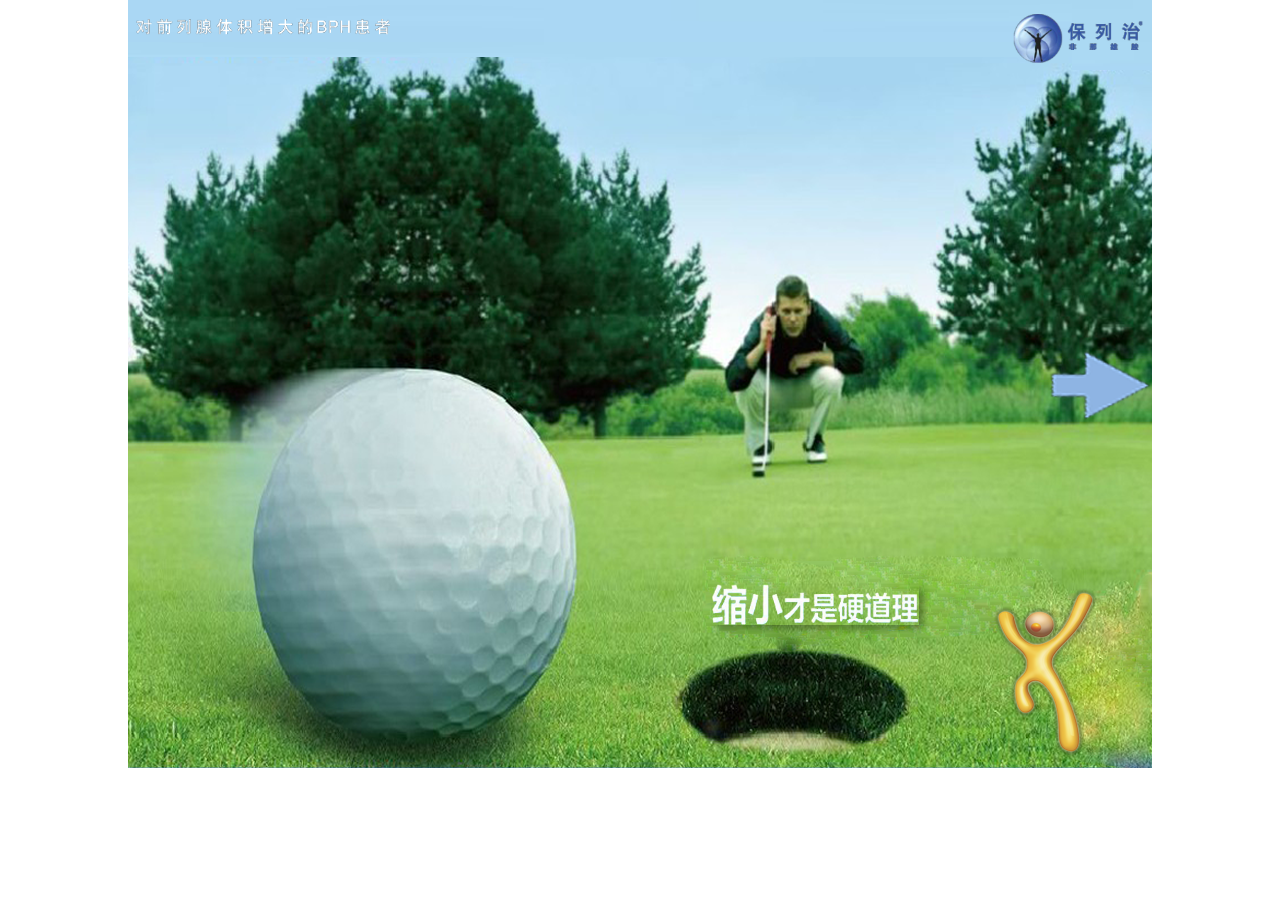
==== index.html @ 6a3b6000 "First pages commit" ====
<!DOCTYPE html>
<html>
<head>
<meta charset="UTF-8">
<meta name="viewport" content="initial-scale=1.0, maximum-scale=1.0">
<meta name="apple-mobile-web-app-capable" content="yes">
<meta name="apple-mobile-web-app-status-bar-style" content="black-translucent">
<title>Insert title here</title>
<script type="text/javascript" src="./js/jquery-1.7.1.js"></script>
<link rel="stylesheet" href="./css/index.css" />
</head>
<body>
<div class="all">
<!-- 	左上角图片 -->
	<div class="left_top_text">
		<img alt="" src="./image/L0/L0-4.png">
	</div>
<!--  右上角图片 -->
	<div class="right_top">
		<div class="left">
			<img alt="" src="./image/L0/L0-2.png">
		</div>
		<div class="right">
			<img alt="" src="./image/L0/L0-1.png">
		</div>
	</div>	
	<div class="right_bottom">
		<img alt="" src="./image/L0/L0-3.png">
	</div>
	<div class="right_arrow">
		<img alt="" src="./image/right_arrow.png" onclick="window.location='./b_h_p_page.html';">
	</div>
	<div class="bottom">
		<img alt="" src="./image/L0/L0-5.png">
	</div>
</div>


<script type="text/javascript">
$('.left').addClass('transition1');
$('.right_bottom').addClass('transition2');
$('.right_top').addClass('transition3');
$('.left_top_text').addClass('transition4');
$('.bottom').addClass('transition5');
</script>

</body>
</html>
---- css/index.css ----
@CHARSET "UTF-8";
html{
	background-color: white;
}
body{
	width: 1024px;
	height: 768px;
	max-width: 1024px;
	max-height: 768px;
	background-image: url("../image/L0/L0-bg.png");
	margin: 0px auto;
}
.all{
	position: absolute;
	width: 1024px;
	height: 768px;
	max-width: 1024px;
	max-height: 768px;
	margin: 0px auto;
}
.left_top_text{
	position: absolute;
	float: left;
	width: 300px;
	height: 54px;
	margin-left: -14px;
	top: -54px;
	left: -300px;
	opacity: 0.5;
}

.left_top_text img{
	width: 100%;
	height: 100%;
}
.transition4{
	opacity: 1;
	-webkit-transition-delay: 1s;
	-webkit-transition-duration: 1s;
	-webkit-transition-property: all;
	-webkit-transition-timing-function: ease-in-out;
	left: 0px;
	top: 0px;
}
.right_top{
	width: auto;
	height: 54px;
	float: right;
	position: absolute;
	top: -54px;
	left: 880px;
	opacity: 0.6;
}
.transition3{
	opacity: 1;
	-webkit-transition-delay: 0s;
	-webkit-transition-duration: 1s;
	-webkit-transition-property: all;
	-webkit-transition-timing-function: ease-in-out;
	left: 880px;
	top: 0px;
}
.right_top .left{
	width: 59px;
	height: 54px;
	position: absolute;
	left: 0px;
	top: 10px;
	
}
.right_top .left img{
	width: 100%;
	height: 100%;
}

.transition1{
	-webkit-transform: rotate(360deg);
	-webkit-transition-delay: 2s;
	-webkit-transition-duration: 2s;
	-webkit-transition-property: all;
	-webkit-transition-timing-function: ease-out;
}

.right_top .right{
	width: 84px;
	height: 54px;
	position: absolute;
	left: 59px;
	top: 10px;
}

.right_top .right img{
	width: 100%;
	height: 100%;
}

.right_bottom{
	position: absolute;
	left: 50px;
	top: 80px;
	opacity: 0;
	
}

.right_bottom img{
	
}

.transition2{
	
	-webkit-transition-delay: 0.5s;
	opacity: 1;
	-webkit-transition-duration: 1s;
	-webkit-transition-property: all;
	-webkit-transition-timing-function: ease-in-out;
	left: 850px;
	top: 580px;
}

.bottom{
	position: absolute;
	left: 560px;
	top: 680px;
	opacity: 0;
	width: 255px;
	height: 50px;
	
}
.bottom img{
	width: 100%;
	height: 100%;
	box-shadow: rgba(0, 0, 0, 0.31) 7px 6px 8px 0px;
	-webkit-transform: scale(0.3);
}
.transition5{
	-webkit-transform: scale(2.7);
	-webkit-transition-delay: 0.5s;
	opacity: 1;
	-webkit-transition-duration: 1s;
	-webkit-transition-property: all;
	-webkit-transition-timing-function: ease-in-out;
	left: 560px;
	top: 580px;
}
.right_arrow{
	position: absolute;
	left: 920px;
	top: 350px;
	opacity: 1;
	width: 104px;
	height: 70px;
}
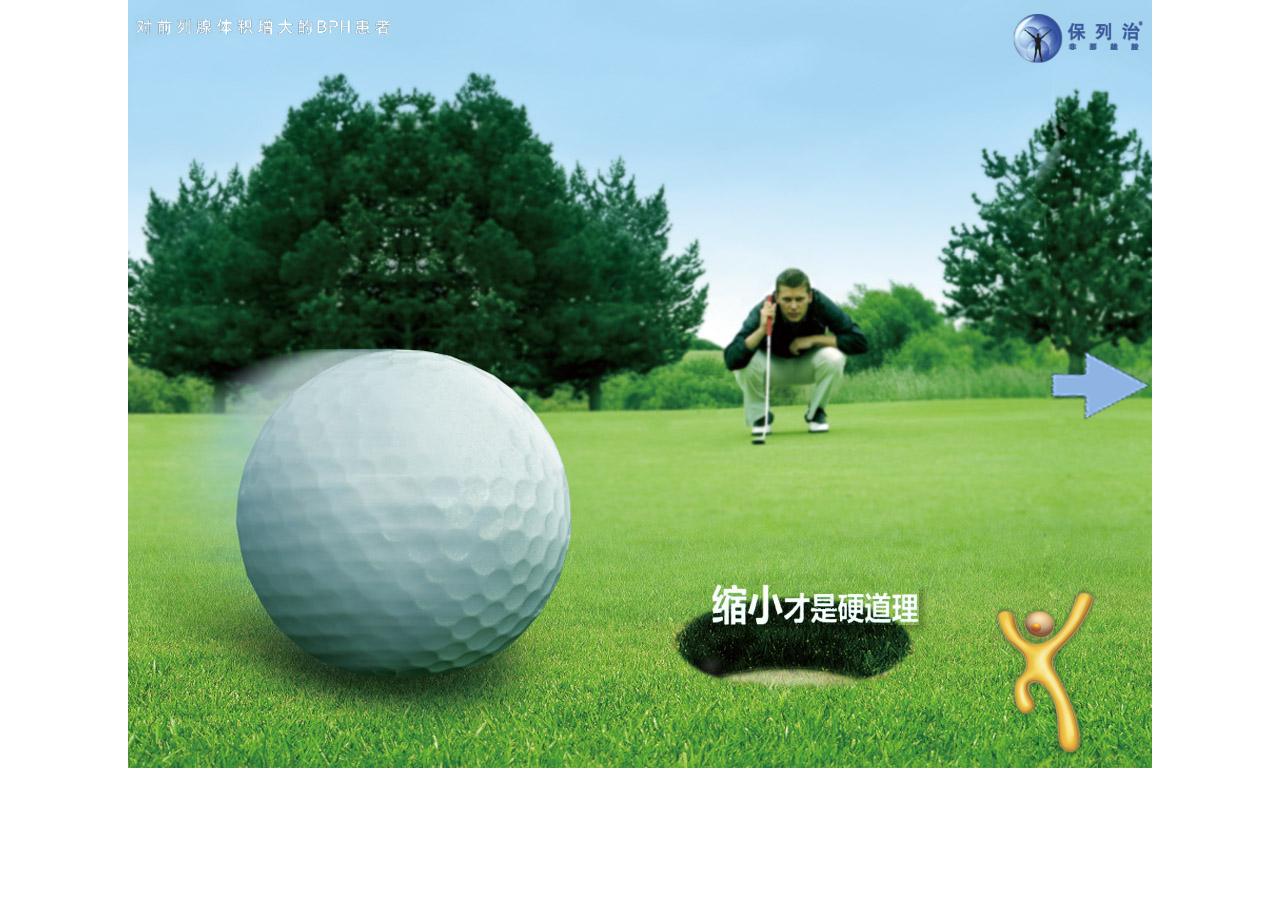
==== commit 709c12b8: "First pages commit" ====
--- a/index.html
+++ b/index.html
@@ -28,7 +28,7 @@
 		<img alt="" src="./image/L0/L0-3.png">
 	</div>
 	<div class="right_arrow">
-		<img alt="" src="./image/right_arrow.png" onclick="window.location='./b_h_p_page.html';">
+		<img alt="" src="./image/right_arrow.png" onclick="window.location='./course.html';">
 	</div>
 	<div class="bottom">
 		<img alt="" src="./image/L0/L0-5.png">
--- a/css/index.css
+++ b/css/index.css
@@ -7,7 +7,7 @@
 	height: 768px;
 	max-width: 1024px;
 	max-height: 768px;
-	background-image: url("../image/L0/L0-bg.png");
+	background-image: url("../image/L0/L0-bg.jpg");
 	margin: 0px auto;
 }
 .all{
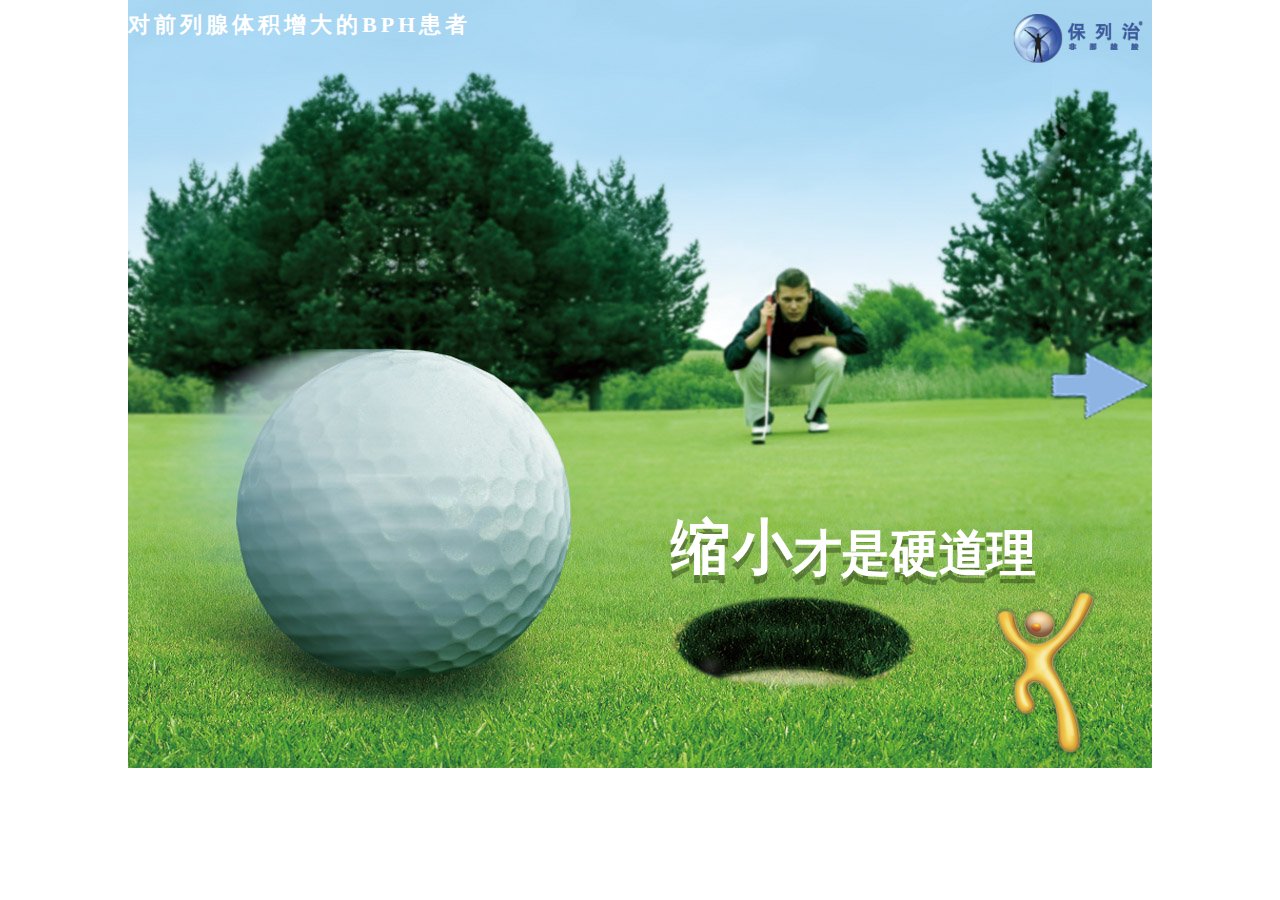
==== commit 5ee421bf: "First pages commit" ====
--- a/index.html
+++ b/index.html
@@ -13,7 +13,8 @@
 <div class="all">
 <!-- 	左上角图片 -->
 	<div class="left_top_text">
-		<img alt="" src="./image/L0/L0-4.png">
+<!-- 		<img alt="" src="./image/L0/L0-4.png"> -->
+		对前列腺体积增大的BPH患者
 	</div>
 <!--  右上角图片 -->
 	<div class="right_top">
@@ -31,7 +32,9 @@
 		<img alt="" src="./image/right_arrow.png" onclick="window.location='./course.html';">
 	</div>
 	<div class="bottom">
-		<img alt="" src="./image/L0/L0-5.png">
+<!-- 		<img alt="" src="./image/L0/L0-5.png"> -->
+		<div id="f_01">缩小</div>
+		<div id="f_02">才是硬道理</div>
 	</div>
 </div>
 
--- a/css/index.css
+++ b/css/index.css
@@ -21,12 +21,16 @@
 .left_top_text{
 	position: absolute;
 	float: left;
-	width: 300px;
+	width: 350px;
 	height: 54px;
-	margin-left: -14px;
+	margin-left: 0px;
 	top: -54px;
 	left: -300px;
 	opacity: 0.5;
+	font-size: 22px;
+	color: white;
+	font-weight: bolder; 
+	letter-spacing: 4px;
 }
 
 .left_top_text img{
@@ -40,7 +44,7 @@
 	-webkit-transition-property: all;
 	-webkit-transition-timing-function: ease-in-out;
 	left: 0px;
-	top: 0px;
+	top: 10px;
 }
 .right_top{
 	width: auto;
@@ -126,6 +130,26 @@
 	height: 50px;
 	
 }
+.bottom #f_01{
+	position: absolute;
+	left: 0px;
+	top: 0px;
+	font-size: 22px;
+	color: white;
+	font-weight: bolder; 
+	letter-spacing: 1px;
+	text-shadow: rgba(0, 0, 0, 0.32) 0px 3px 0px;
+}
+.bottom #f_02{
+	position: absolute;
+	left: 45px;
+	top: 5px;
+	font-size: 18px;
+	color: white;
+	font-weight: bolder; 
+	letter-spacing: 0px;
+	text-shadow: rgba(0, 0, 0, 0.32) 0px 3px 0px;
+}
 .bottom img{
 	width: 100%;
 	height: 100%;
@@ -139,8 +163,8 @@
 	-webkit-transition-duration: 1s;
 	-webkit-transition-property: all;
 	-webkit-transition-timing-function: ease-in-out;
-	left: 560px;
-	top: 580px;
+	left: 760px;
+	top: 550px;
 }
 .right_arrow{
 	position: absolute;
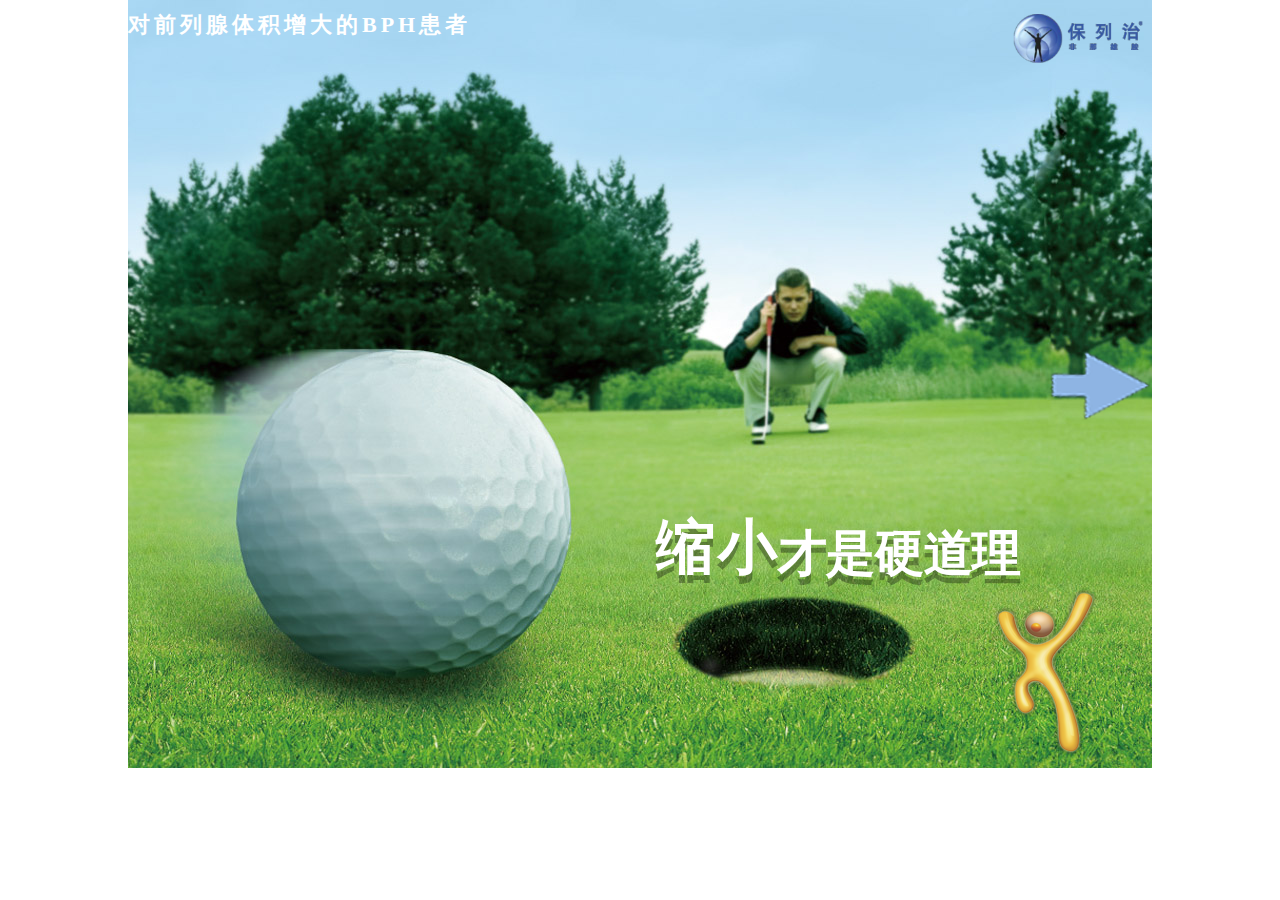
==== commit 3b9ad86a: "First pages commit" ====
--- a/index.html
+++ b/index.html
@@ -10,41 +10,31 @@
 <link rel="stylesheet" href="./css/index.css" />
 </head>
 <body>
-<div class="all">
-<!-- 	左上角图片 -->
-	<div class="left_top_text">
-<!-- 		<img alt="" src="./image/L0/L0-4.png"> -->
-		对前列腺体积增大的BPH患者
-	</div>
-<!--  右上角图片 -->
-	<div class="right_top">
-		<div class="left">
-			<img alt="" src="./image/L0/L0-2.png">
-		</div>
-		<div class="right">
-			<img alt="" src="./image/L0/L0-1.png">
-		</div>
-	</div>	
-	<div class="right_bottom">
-		<img alt="" src="./image/L0/L0-3.png">
-	</div>
-	<div class="right_arrow">
-		<img alt="" src="./image/right_arrow.png" onclick="window.location='./course.html';">
-	</div>
-	<div class="bottom">
-<!-- 		<img alt="" src="./image/L0/L0-5.png"> -->
-		<div id="f_01">缩小</div>
-		<div id="f_02">才是硬道理</div>
-	</div>
+<div class="all_page">
+	
 </div>
 
+<script type="text/javascript">
+$('.all_page').empty();
+$('.all_page').load('./first.html');
 
-<script type="text/javascript">
-$('.left').addClass('transition1');
-$('.right_bottom').addClass('transition2');
-$('.right_top').addClass('transition3');
-$('.left_top_text').addClass('transition4');
-$('.bottom').addClass('transition5');
+function load_first(){
+	$('.all_page').empty();
+	$('.all_page').load('./first.html');
+}
+function load_course(){
+	$('.all_page').empty();
+	$('.all_page').load('./course.html');
+}
+function load_bhp(){
+	$('.all_page').empty();
+	$('.all_page').load('./b_h_p_page.html');
+}
+function load_disease_incidence(){
+	$('.all_page').empty();
+	$('.all_page').load('./disease_incidence.html');
+}
+
 </script>
 
 </body>
--- a/css/index.css
+++ b/css/index.css
@@ -7,10 +7,9 @@
 	height: 768px;
 	max-width: 1024px;
 	max-height: 768px;
-	background-image: url("../image/L0/L0-bg.jpg");
 	margin: 0px auto;
 }
-.all{
+.all_page{
 	position: absolute;
 	width: 1024px;
 	height: 768px;
@@ -18,161 +17,5 @@
 	max-height: 768px;
 	margin: 0px auto;
 }
-.left_top_text{
-	position: absolute;
-	float: left;
-	width: 350px;
-	height: 54px;
-	margin-left: 0px;
-	top: -54px;
-	left: -300px;
-	opacity: 0.5;
-	font-size: 22px;
-	color: white;
-	font-weight: bolder; 
-	letter-spacing: 4px;
-}
-
-.left_top_text img{
-	width: 100%;
-	height: 100%;
-}
-.transition4{
-	opacity: 1;
-	-webkit-transition-delay: 1s;
-	-webkit-transition-duration: 1s;
-	-webkit-transition-property: all;
-	-webkit-transition-timing-function: ease-in-out;
-	left: 0px;
-	top: 10px;
-}
-.right_top{
-	width: auto;
-	height: 54px;
-	float: right;
-	position: absolute;
-	top: -54px;
-	left: 880px;
-	opacity: 0.6;
-}
-.transition3{
-	opacity: 1;
-	-webkit-transition-delay: 0s;
-	-webkit-transition-duration: 1s;
-	-webkit-transition-property: all;
-	-webkit-transition-timing-function: ease-in-out;
-	left: 880px;
-	top: 0px;
-}
-.right_top .left{
-	width: 59px;
-	height: 54px;
-	position: absolute;
-	left: 0px;
-	top: 10px;
-	
-}
-.right_top .left img{
-	width: 100%;
-	height: 100%;
-}
-
-.transition1{
-	-webkit-transform: rotate(360deg);
-	-webkit-transition-delay: 2s;
-	-webkit-transition-duration: 2s;
-	-webkit-transition-property: all;
-	-webkit-transition-timing-function: ease-out;
-}
-
-.right_top .right{
-	width: 84px;
-	height: 54px;
-	position: absolute;
-	left: 59px;
-	top: 10px;
-}
-
-.right_top .right img{
-	width: 100%;
-	height: 100%;
-}
-
-.right_bottom{
-	position: absolute;
-	left: 50px;
-	top: 80px;
-	opacity: 0;
-	
-}
-
-.right_bottom img{
-	
-}
-
-.transition2{
-	
-	-webkit-transition-delay: 0.5s;
-	opacity: 1;
-	-webkit-transition-duration: 1s;
-	-webkit-transition-property: all;
-	-webkit-transition-timing-function: ease-in-out;
-	left: 850px;
-	top: 580px;
-}
-
-.bottom{
-	position: absolute;
-	left: 560px;
-	top: 680px;
-	opacity: 0;
-	width: 255px;
-	height: 50px;
-	
-}
-.bottom #f_01{
-	position: absolute;
-	left: 0px;
-	top: 0px;
-	font-size: 22px;
-	color: white;
-	font-weight: bolder; 
-	letter-spacing: 1px;
-	text-shadow: rgba(0, 0, 0, 0.32) 0px 3px 0px;
-}
-.bottom #f_02{
-	position: absolute;
-	left: 45px;
-	top: 5px;
-	font-size: 18px;
-	color: white;
-	font-weight: bolder; 
-	letter-spacing: 0px;
-	text-shadow: rgba(0, 0, 0, 0.32) 0px 3px 0px;
-}
-.bottom img{
-	width: 100%;
-	height: 100%;
-	box-shadow: rgba(0, 0, 0, 0.31) 7px 6px 8px 0px;
-	-webkit-transform: scale(0.3);
-}
-.transition5{
-	-webkit-transform: scale(2.7);
-	-webkit-transition-delay: 0.5s;
-	opacity: 1;
-	-webkit-transition-duration: 1s;
-	-webkit-transition-property: all;
-	-webkit-transition-timing-function: ease-in-out;
-	left: 760px;
-	top: 550px;
-}
-.right_arrow{
-	position: absolute;
-	left: 920px;
-	top: 350px;
-	opacity: 1;
-	width: 104px;
-	height: 70px;
-}
 
 
